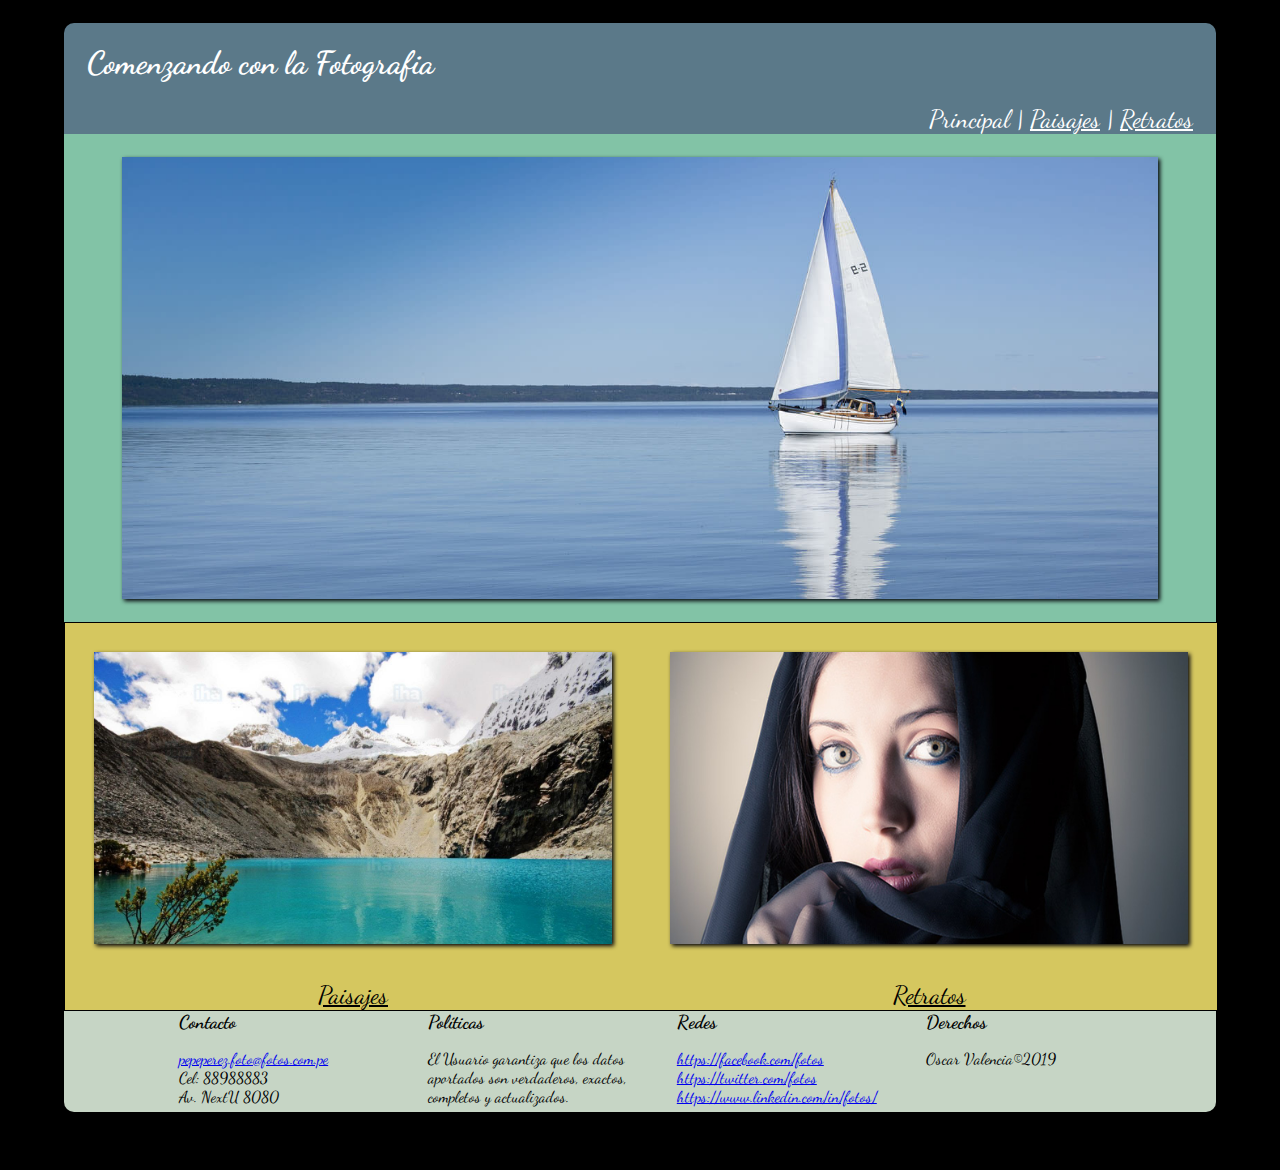
==== index.html @ 984f3e75 "Add files via upload" ====
<!DOCTYPE html>
<html lang="es">
    <head>
        <title>Fotos NextU</title>
        <link rel="stylesheet" type="text/css" href="css/estilos.css">
        <link href='https://fonts.googleapis.com/css?family=Dancing+Script' rel='stylesheet' type='text/css'>
        <meta charset="UTF-8">
        <meta name="title" content="Examen2 CSS">
        <meta name="author" content="Oscar Daniel Valencia Henzler">
        <meta name="description" content="Fotos NextU">
        <meta name="viewport" content="width=device-width, initial-scale=1.0">
    </head>
    <body>
        <header>
            <div id="cabecera">
                <h1>Comenzando con la Fotografia</h1>
                <nav>
                    <a href="index.html" class="current">Principal</a> |
                    <a href="paisajes.html">Paisajes</a> |
                    <a href="retratos.html">Retratos</a>
                </nav>
            </div>
        </header>
        <section id="contenido">
            <div id="imagen-prin">
                <img src="imagenes/principal.jpg">
            </div>
            <div id=seccion-sec>
                <div id="imagen-sec1">
                    <p>
                        <img src="imagenes/paisaje.jpg"><br>
                        <a href="paisajes.html">Paisajes</a>
                    </p>
                </div>
                <div id="imagen-sec2">
                    <p>
                        <img src="imagenes/retrato.jpg"><br>
                        <a href="retratos.html">Retratos</a>
                    </p>
                </div>
            </div>
        </section>
        <footer>
            <div id="pie">
                <div id="contacto">
                    <h3>Contacto</h3>
                    <p>
                        <a href="mailto: pepeperez@fotos.com">pepeperez.foto@fotos.com.pe</a><br>
                        Cel: 88988883<br>
                        Av. NextU 8080
                    </p>
                </div>
                <div id="politicas">
                    <h3>Políticas</h3>
                    <p>
                        El Usuario garantiza que los datos aportados son verdaderos, exactos, completos y actualizados.
                    </p>
                </div>
                <div id="redes">
                    <h3>Redes</h3>
                    <p>
                        <a href="https://facebook.com/fotos">https://facebook.com/fotos</a><br>
                        <a href="https://twitter.com/fotos">https://twitter.com/fotos</a><br>
                        <a href="https://www.linkedin.com/in/fotos/">https://www.linkedin.com/in/fotos/</a>
                    </p>
                </div>
                <div id="derechos">
                    <h3>Derechos</h3>
                    <p>
                        Oscar Valencia©2019
                    </p>
                </div>
            </div>
        </footer>
    </body>
</html>
---- css/estilos.css ----
body {
	font-family: Dancing Script;
	background: black;
	width:90%;
	margin: auto;
}
header
{
    animation-duration: 2s;
    animation-name: slidein;
}
header a.current:link
{
    text-decoration: none; 
}
@keyframes slidein 
{
    0% { margin-top:150%; }
    60% { margin-top:-5%;}
    100% { margin-top:0%;}
}
#cabecera
{
    background: #5b7989;
    color: white;
    border-radius: 10px 10px 0 0;
    -moz-border-radius: 10px 10px 0 0;
    -webkit-border-radius:  10px 10px 0 0;
    height: 100%;
    width: 100%;
    margin-top: 2%;
}
h1
{
    margin-left: 2%;
}
nav
{
    background: #5b7989;
    font-size: 25px;
}
#contenido a 
{
    color:black;
    width:100%;
    justify-content: center;
    margin:0;
}
#seccion-sec p 
{
    margin:0;
    width:100%;
    text-align: center;
    font-size: 25px;
}
#cabecera a 
{
    color: white;
    
}
#imagen-prin img
{
    margin-bottom: 2%;
    margin-top: 2%;
    width: 90%;
    height: 90%;
}
#imagen-sec1 img
{
    margin:0;
    width: 90%;
    height: 90%;
}
#imagen-sec2 img
{
    width: 90%;
    height: 90%;
}
img
{
    -webkit-filter: drop-shadow(2px 2px 2px #02010a);
    filter: drop-shadow(2px 2px  2px #02010a);
}
#imagen-prin
    {
        background: #82c3a6;
        display: flex;
        justify-content: center;
        width: 100%;

    }
#seccion-sec
    {
        background: #d5c75f;
        border: 1px solid black;
        justify-content: center;
        width: 100%;

    }
#imagen-sec1
    {
        background: #d5c75f;
        justify-content: center;
        margin: 5%;

    }
#imagen-sec1 img:hover
{
    -webkit-transition: -webkit-transform .8s ease-in-out;
    transition:         transform .8s ease-in-out;
    -webkit-transform: translate(20px, -5px);
    transform: translate(20px, -5px);

}
#imagen-sec2
    {
        background: #d5c75f;
        justify-content: center;
        margin: 5%;

    }
#imagen-sec2 img:hover
{
    -webkit-transition: -webkit-transform .8s ease-in-out;
    transition:         transform .8s ease-in-out;
    -webkit-transform: rotate(10deg);
    transform: rotate(10deg);
}
footer
{
    background: #C6d5c5;
    border-radius: 0 0 10px 10px;
    margin-bottom:2%;
    justify-content: center;
}
#pie
{
    margin-left:10%;
    margin-right:5%;
    margin-bottom:5%;
    align-content: center;
}
h3
{
    margin:0
}
#efectos-sec
{
    text-align: center;
    width:100%;
    background: #d5c75f;
    
}
#efectos-sec img
{
    margin:2%;
    width: 90%;
}
#efectos-sec p
{
    margin:0;
}
/*efectos imagenes*/
#image1
{
    filter: blur(10px);
}
#image2, #image4, #image6
{
    filter: grayscale(100%);
}
#image3
{
    filter: sepia(90%);
}
@media (max-width: 900px) /* movil*/
{
    #cabecera
    {
        text-align: center;
    }
    nav
    {
        margin-right: 2%;
        width:100%;
    }
    #seccion-sec
    {
        margin:0;
        align-content: center;
    }
    #imagen-sec1
    {
        margin:5%;
        display: flex;
        align-content: center;
    }
    #imagen-sec2
    {
        margin:5%;
        display: flex;
        align-content: center;
    }
    #imagen-sec1 img
    {
        width: 90%;

    }
    #imagen-sec2 img
    {
        width: 90%;

    }
}
@media (min-width: 900px) /* desktop*/
{   
    nav
    {
        margin-right: 2%;
        float:right;
    }
    #cabecera
    {
        float:left;
    }
    #seccion-sec
    {
        display: flex;
    }
    #imagen-sec1
    {   
        margin:0;
        width: 50%;
        float:left;
    }
    #imagen-sec2
    {   margin:0;
        width: 50%;
        float:right;
    }
    #imagen-sec1 img
    {
        margin:5%;
    }
    #imagen-sec2 img
    {
        margin:5%;
    }
    #pie
    {
        -webkit-column-count:4;
        -moz-column-count:4;
        column-count:4;
        -webkit-column-width: 25%;
        -moz-column-width: 25%;
        column-width: 25%;

    }
    #efectos-sec
    {
        -webkit-column-count:3;
        -moz-column-count:3;
        column-count:3;
        -webkit-column-width: 33%;
        -moz-column-width: 34%;
        column-width: 33%;

    }
    
}
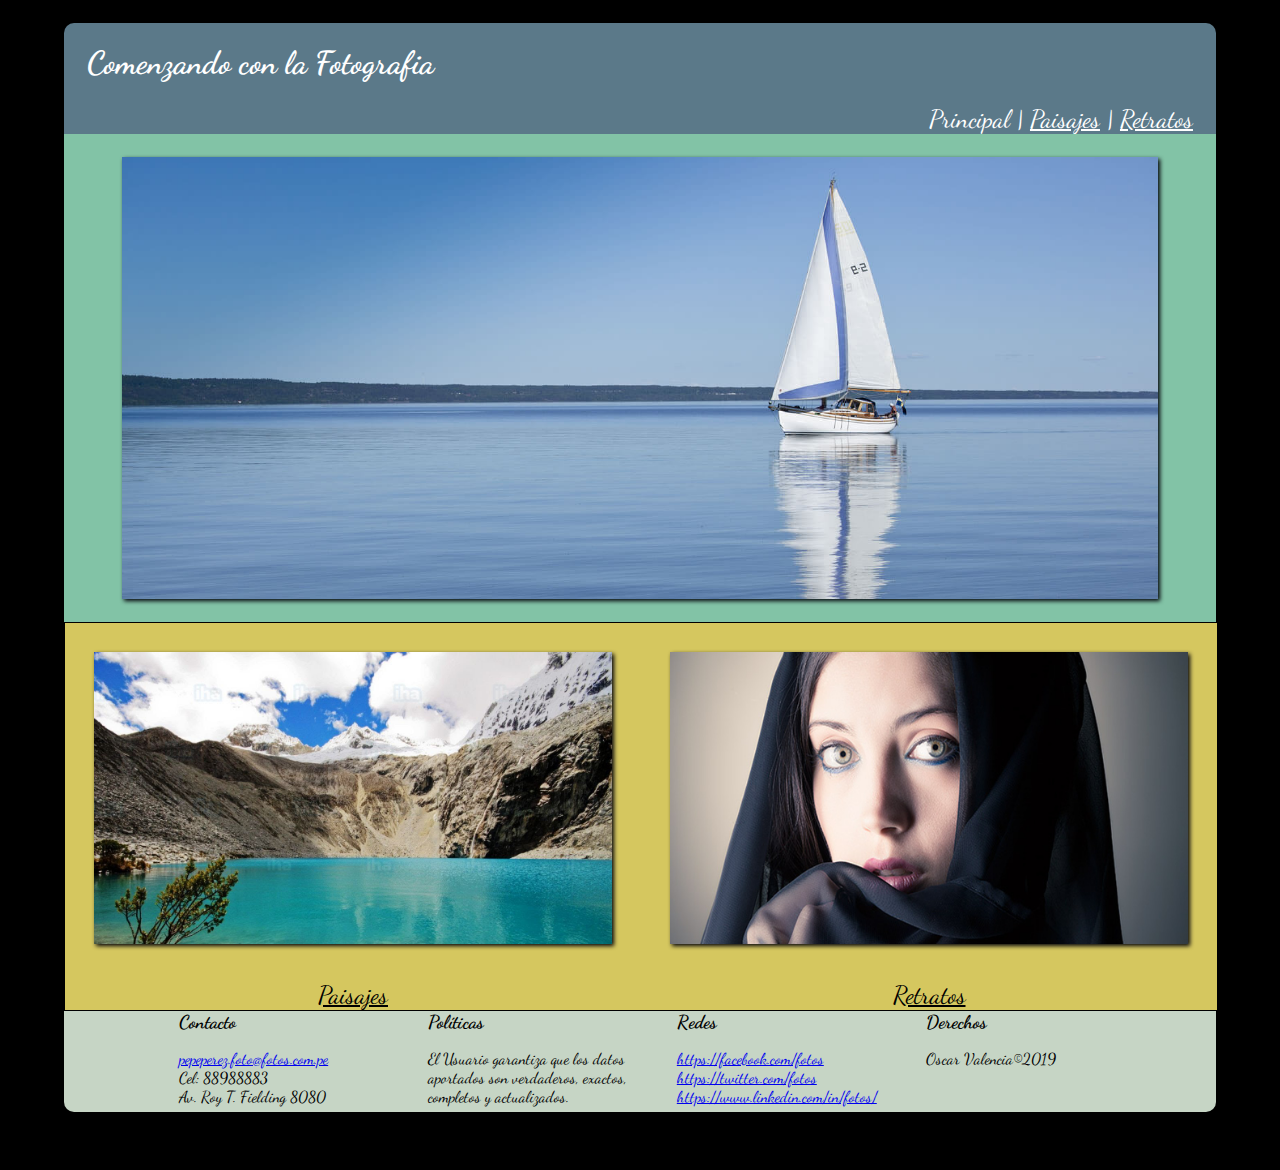
==== commit 778be92d: "Add files via upload" ====
--- a/index.html
+++ b/index.html
@@ -47,7 +47,7 @@
                     <p>
                         <a href="mailto: pepeperez@fotos.com">pepeperez.foto@fotos.com.pe</a><br>
                         Cel: 88988883<br>
-                        Av. NextU 8080
+                        Av. Roy T. Fielding 8080
                     </p>
                 </div>
                 <div id="politicas">
--- a/css/estilos.css
+++ b/css/estilos.css
@@ -1,3 +1,4 @@
+
 body {
 	font-family: Dancing Script;
 	background: black;
@@ -163,15 +164,18 @@
 /*efectos imagenes*/
 #image1
 {
-    filter: blur(10px);
+    -webkit-filter: blur(10px) drop-shadow(2px 2px 2px #02010a);
+    filter: blur(10px) drop-shadow(2px 2px 2px #02010a);
 }
 #image2, #image4, #image6
 {
-    filter: grayscale(100%);
+    -webkit-filter: grayscale(100%) drop-shadow(2px 2px 2px #02010a);
+    filter: grayscale(100%) drop-shadow(2px 2px 2px #02010a);
 }
 #image3
 {
-    filter: sepia(90%);
+    -webkit-filter: sepia(90%) drop-shadow(2px 2px 2px #02010a);
+    filter: sepia(90%) drop-shadow(2px 2px 2px #02010a);
 }
 @media (max-width: 900px) /* movil*/
 {
